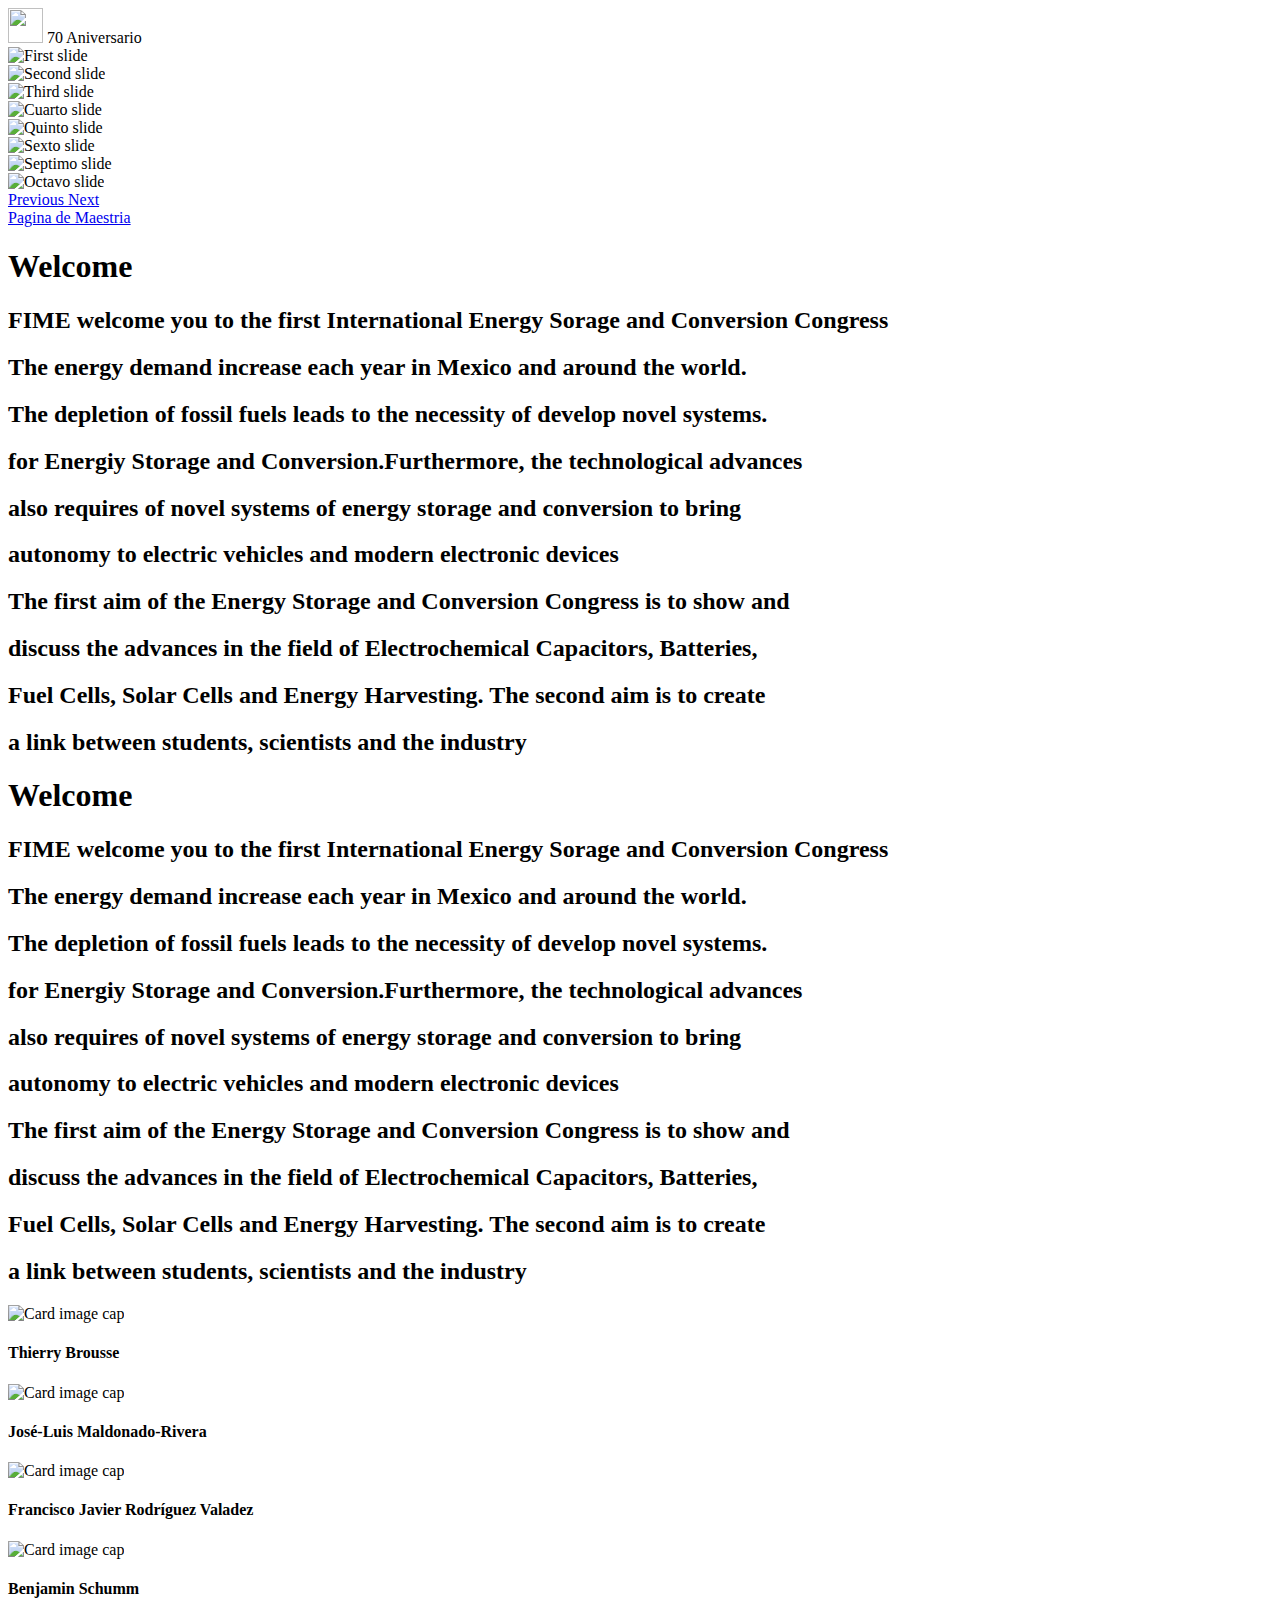
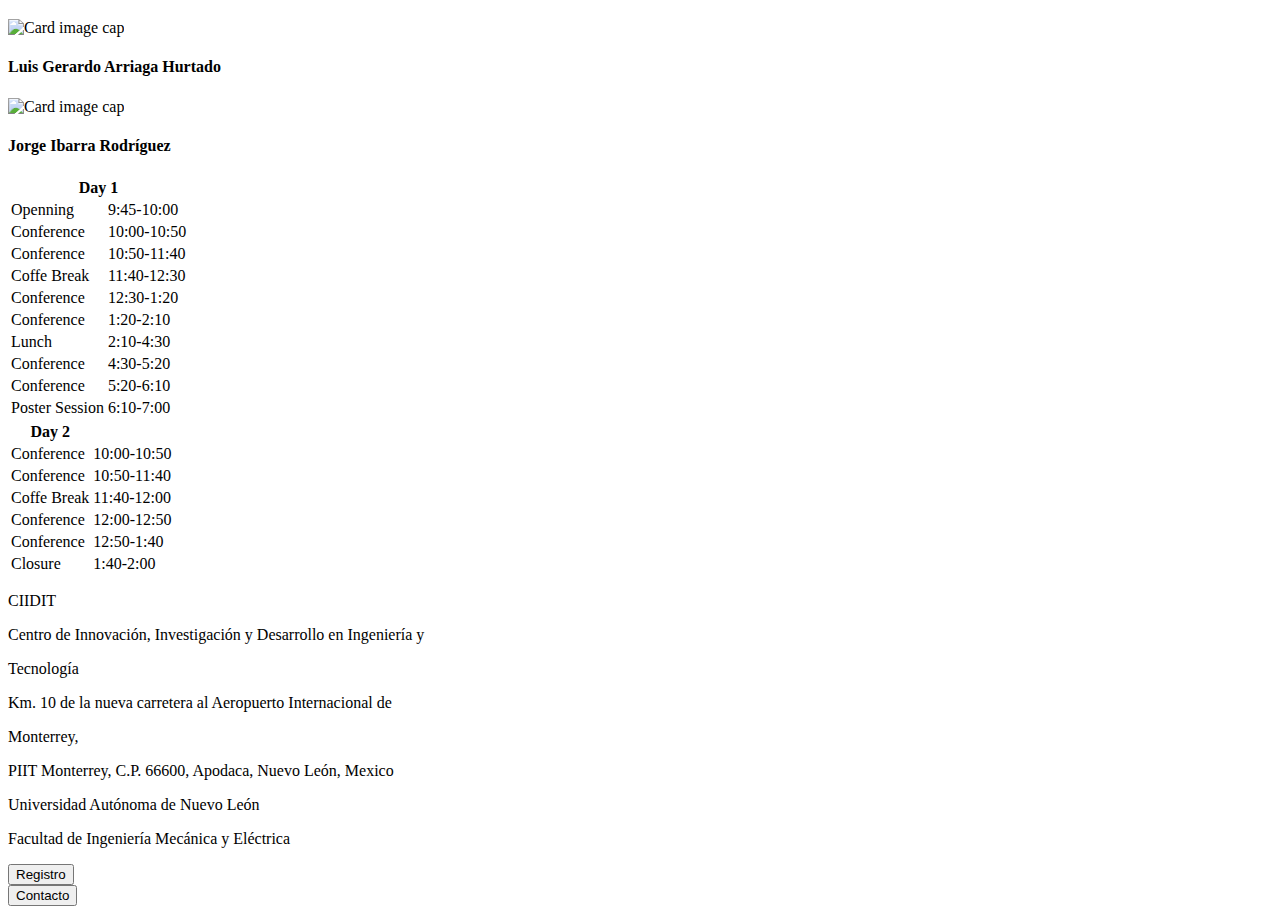
==== index.html @ 7e469dab "Rename prueba.html to index.html" ====
<!doctype html>
<html lang="en">

<head>
  <title>International Energy Storage and Conversion</title>
  <!-- Required meta tags -->
  <meta charset="utf-8">
  <meta name="viewport" content="width=device-width, initial-scale=1, shrink-to-fit=no">

  <!-- Bootstrap CSS -->
  <link rel="stylesheet" href="https://maxcdn.bootstrapcdn.com/bootstrap/4.0.0-beta.2/css/bootstrap.min.css" integrity="sha384-PsH8R72JQ3SOdhVi3uxftmaW6Vc51MKb0q5P2rRUpPvrszuE4W1povHYgTpBfshb"
    crossorigin="anonymous">
  <!--Personal-->
  <link rel="stylesheet" href="css/congresostyle.css">
</head>

<body>
  <!--navbar-->
  <!-- Image and text -->
  <nav class="navbar navbar-light bg-light">
    <a class="navbar-brand">
      <img src="img/logo70aniversario.png" width="35" height="35" class="d-inline-block align-top" alt=""> 70 Aniversario
    </a>
  </nav>

  <!--carusel-->
  <div class="container">
    <div id="carouselExampleControls" class="carousel slide" data-ride="carousel">
      <div class="carousel-inner">
        <div class="carousel-item active">
          <img class="d-block w-100" src="img/fotos 2044x756-01.jpg" alt="First slide">
        </div>
        <div class="carousel-item">
          <img class="d-block w-100" src="img/fotos 2044x756-02.jpg" alt="Second slide">
        </div>
        <div class="carousel-item">
          <img class="d-block w-100" src="img/fotos 2044x756-03.jpg" alt="Third slide">
        </div>
        <div class="carousel-item">
          <img class="d-block w-100" src="img/fotos 2044x756-04.jpg" alt="Cuarto slide">
        </div>
        <div class="carousel-item">
          <img class="d-block w-100" src="img/fotos 2044x756-05.jpg" alt="Quinto slide">
        </div>
        <div class="carousel-item">
          <img class="d-block w-100" src="img/fotos 2044x756-06.jpg" alt="Sexto slide">
        </div>
        <div class="carousel-item">
          <img class="d-block w-100" src="img/fotos 2044x756-07.jpg" alt="Septimo slide">
        </div>
        <div class="carousel-item">
          <img class="d-block w-100" src="img/fotos 2044x756-08.jpg" alt="Octavo slide">
        </div>
      </div>
      <a class="carousel-control-prev" href="#carouselExampleControls" role="button" data-slide="prev">
        <span class="carousel-control-prev-icon" aria-hidden="true"></span>
        <span class="sr-only">Previous</span>
      </a>
      <a class="carousel-control-next" href="#carouselExampleControls" role="button" data-slide="next">
        <span class="carousel-control-next-icon" aria-hidden="true"></span>
        <span class="sr-only">Next</span>
      </a>
    </div>
  </div>
  <!--Boton a maestria-->
  <div class="container">
    <a class="btn btn-outline-success btn-lg btn-block" href="http://www.fime.uanl.mx/mcion/" role="button">Pagina de Maestria</a>
  </div>
  <!--TextoPruebaDos-->
  <div class="container">

    <div class="card">
      <div class="card-body">
        <h1>Welcome</h1>
        <h2>FIME welcome you to the first International
          <strong>E</strong>nergy
          <strong>S</strong>orage and
          <strong>C</strong>onversion
          <strong>C</strong>ongress</h2>
        <h2>The energy demand increase each year in Mexico and around the world.</h2>
        <h2>The depletion of fossil fuels leads to the necessity of develop novel systems.</h2>
        <h2>for
          <strong>E</strong>nergiy
          <strong>S</strong>torage and
          <strong>C</strong>onversion.Furthermore, the technological advances</h2>
        <h2>also requires of novel systems of
          <strong>e</strong>nergy
          <strong>s</strong>torage and
          <strong>c</strong>onversion to bring</h2>
        <h2>autonomy to electric vehicles and modern electronic devices</h2>
        <h2>The first aim of the
          <strong>E</strong>nergy
          <strong>S</strong>torage and
          <strong>C</strong>onversion
          <strong>C</strong>ongress is to show and</h2>
        <h2>discuss the advances in the field of Electrochemical Capacitors, Batteries,</h2>
        <h2>Fuel Cells, Solar Cells and Energy Harvesting. The second aim is to create</h2>
        <h2>a link between students, scientists and the industry</h2>
      </div>
    </div>

  </div>
  <!--Titulo o principio-->

  <div class="container">
    <h1>Welcome</h1>
    <h2>FIME welcome you to the first International
      <strong>E</strong>nergy
      <strong>S</strong>orage and
      <strong>C</strong>onversion
      <strong>C</strong>ongress</h2>
  </div>

  <!--Segundo bloque de info-->

  <div class="container">
    <h2>The energy demand increase each year in Mexico and around the world.</h2>
    <h2>The depletion of fossil fuels leads to the necessity of develop novel systems.</h2>
    <h2>for
      <strong>E</strong>nergiy
      <strong>S</strong>torage and
      <strong>C</strong>onversion.Furthermore, the technological advances</h2>
    <h2>also requires of novel systems of
      <strong>e</strong>nergy
      <strong>s</strong>torage and
      <strong>c</strong>onversion to bring</h2>
    <h2>autonomy to electric vehicles and modern electronic devices</h2>
  </div>

  <!--Segundo bloque de info-->

  <div class="container">
    <h2>The first aim of the
      <strong>E</strong>nergy
      <strong>S</strong>torage and
      <strong>C</strong>onversion
      <strong>C</strong>ongress is to show and</h2>
    <h2>discuss the advances in the field of Electrochemical Capacitors, Batteries,</h2>
    <h2>Fuel Cells, Solar Cells and Energy Harvesting. The second aim is to create</h2>
    <h2>a link between students, scientists and the industry</h2>
  </div>

  <!--imagenes de conferencistas-->

  <div class="container">
    <div class="card-deck">
      <div class="card">
        <img class="card-img-top" src="img/logo70aniversario.png" alt="Card image cap">
        <div class="card-body">
          <h4 class="card-title">Thierry Brousse</h4>
        </div>
      </div>
      <div class="card">
        <img class="card-img-top" src="img/logo70aniversario.png" alt="Card image cap">
        <div class="card-body">
          <h4 class="card-title">José-Luis Maldonado-Rivera</h4>
        </div>
      </div>
      <div class="card">
        <img class="card-img-top" src="img/logo70aniversario.png" alt="Card image cap">
        <div class="card-body">
          <h4 class="card-title">Francisco Javier Rodríguez Valadez
          </h4>
        </div>
      </div>
    </div>
  </div>
  <div class="container">
    <div class="card-deck">
      <div class="card">
        <img class="card-img-top" src="img/logo70aniversario.png" alt="Card image cap">
        <div class="card-body">
          <h4 class="card-title">Benjamin Schumm</h4>
        </div>
      </div>
      <div class="card">
        <img class="card-img-top" src="img/logo70aniversario.png" alt="Card image cap">
        <div class="card-body">
          <h4 class="card-title">Luis Gerardo Arriaga Hurtado</h4>
        </div>
      </div>
      <div class="card">
        <img class="card-img-top rounded-circle" src="img/logo70aniversario.png" alt="Card image cap">
        <div class="card-body">
          <h4 class="card-title">Jorge Ibarra Rodríguez</h4>
        </div>
      </div>
    </div>
  </div>

  <!--tablas-->

  <div class="container">
    <div class="row">
      <div class="col">
        <table>
          <thead>
            <tr>
              <th colspan="2">Day 1</th>
            </tr>
          </thead>
          <tbody>
            <tr>
              <td>Openning</td>
              <td>9:45-10:00</td>
            </tr>
            <tr>
              <td>Conference</td>
              <td>10:00-10:50</td>
            </tr>
            <tr>
              <td>Conference</td>
              <td>10:50-11:40</td>
            </tr>
            <tr>
              <td>Coffe Break</td>
              <td>11:40-12:30</td>
            </tr>
            <tr>
              <td>Conference</td>
              <td>12:30-1:20</td>
            </tr>
            <tr>
              <td>Conference</td>
              <td>1:20-2:10</td>
            </tr>
            <tr>
              <td>Lunch</td>
              <td>2:10-4:30</td>
            </tr>
            <tr>
              <td>Conference</td>
              <td>4:30-5:20</td>
            </tr>
            <tr>
              <td>Conference</td>
              <td>5:20-6:10</td>
            </tr>
            <tr>
              <td>Poster Session</td>
              <td>6:10-7:00</td>
            </tr>
          </tbody>
        </table>
      </div>
      <div class="col">
        <table>
          <thead>
            <tr colspan="2">
              <th >Day 2</th>
            </tr>
          </thead>
          <tbody>
            <tr>
              <td>Conference</td>
              <td>10:00-10:50</td>
            </tr>
            <tr>
              <td>Conference</td>
              <td>10:50-11:40</td>
            </tr>
            <tr>
              <td>Coffe Break</td>
              <td>11:40-12:00</td>
            </tr>
            <tr>
              <td>Conference</td>
              <td>12:00-12:50</td>
            </tr>
            <tr>
              <td>Conference</td>
              <td>12:50-1:40</td>
            </tr>
            <tr>
              <td>Closure</td>
              <td>1:40-2:00</td>
            </tr>
            
          </tbody>
          </table>
      </div>
    </div>
  </div>

  <!--ubicacion-->

  <div class="container">

      <p>CIIDIT</p>
      <p>Centro de Innovación, Investigación y Desarrollo en Ingeniería y</p>
      <p>Tecnología</p>
      <p>Km. 10 de la nueva carretera al Aeropuerto Internacional de</p>
      <p>Monterrey,</p>
      <p>PIIT Monterrey, C.P. 66600, Apodaca, Nuevo León, Mexico</p>
      <p>Universidad Autónoma de Nuevo León</p>
      <p>Facultad de Ingeniería Mecánica y Eléctrica</p>

  </div>

  <!--Registro-->

  <div class="container">
      <button id="registro" type="button" class="btn btn-outline-success btn-lg btn-block">Registro</button>
  </div>

  <!--Contactar-->

  <div class="container">
      <button id="contacto" type="button" class="btn btn-outline-success btn-lg btn-block">Contacto</button>
  </div>

  <!-- Optional JavaScript -->
  <!-- jQuery first, then Popper.js, then Bootstrap JS -->
  <script src="https://code.jquery.com/jquery-3.2.1.slim.min.js" integrity="sha384-KJ3o2DKtIkvYIK3UENzmM7KCkRr/rE9/Qpg6aAZGJwFDMVNA/GpGFF93hXpG5KkN"
    crossorigin="anonymous"></script>
  <script src="https://cdnjs.cloudflare.com/ajax/libs/popper.js/1.12.3/umd/popper.min.js" integrity="sha384-vFJXuSJphROIrBnz7yo7oB41mKfc8JzQZiCq4NCceLEaO4IHwicKwpJf9c9IpFgh"
    crossorigin="anonymous"></script>
  <script src="https://maxcdn.bootstrapcdn.com/bootstrap/4.0.0-beta.2/js/bootstrap.min.js" integrity="sha384-alpBpkh1PFOepccYVYDB4do5UnbKysX5WZXm3XxPqe5iKTfUKjNkCk9SaVuEZflJ"
    crossorigin="anonymous"></script>
</body>

</html>
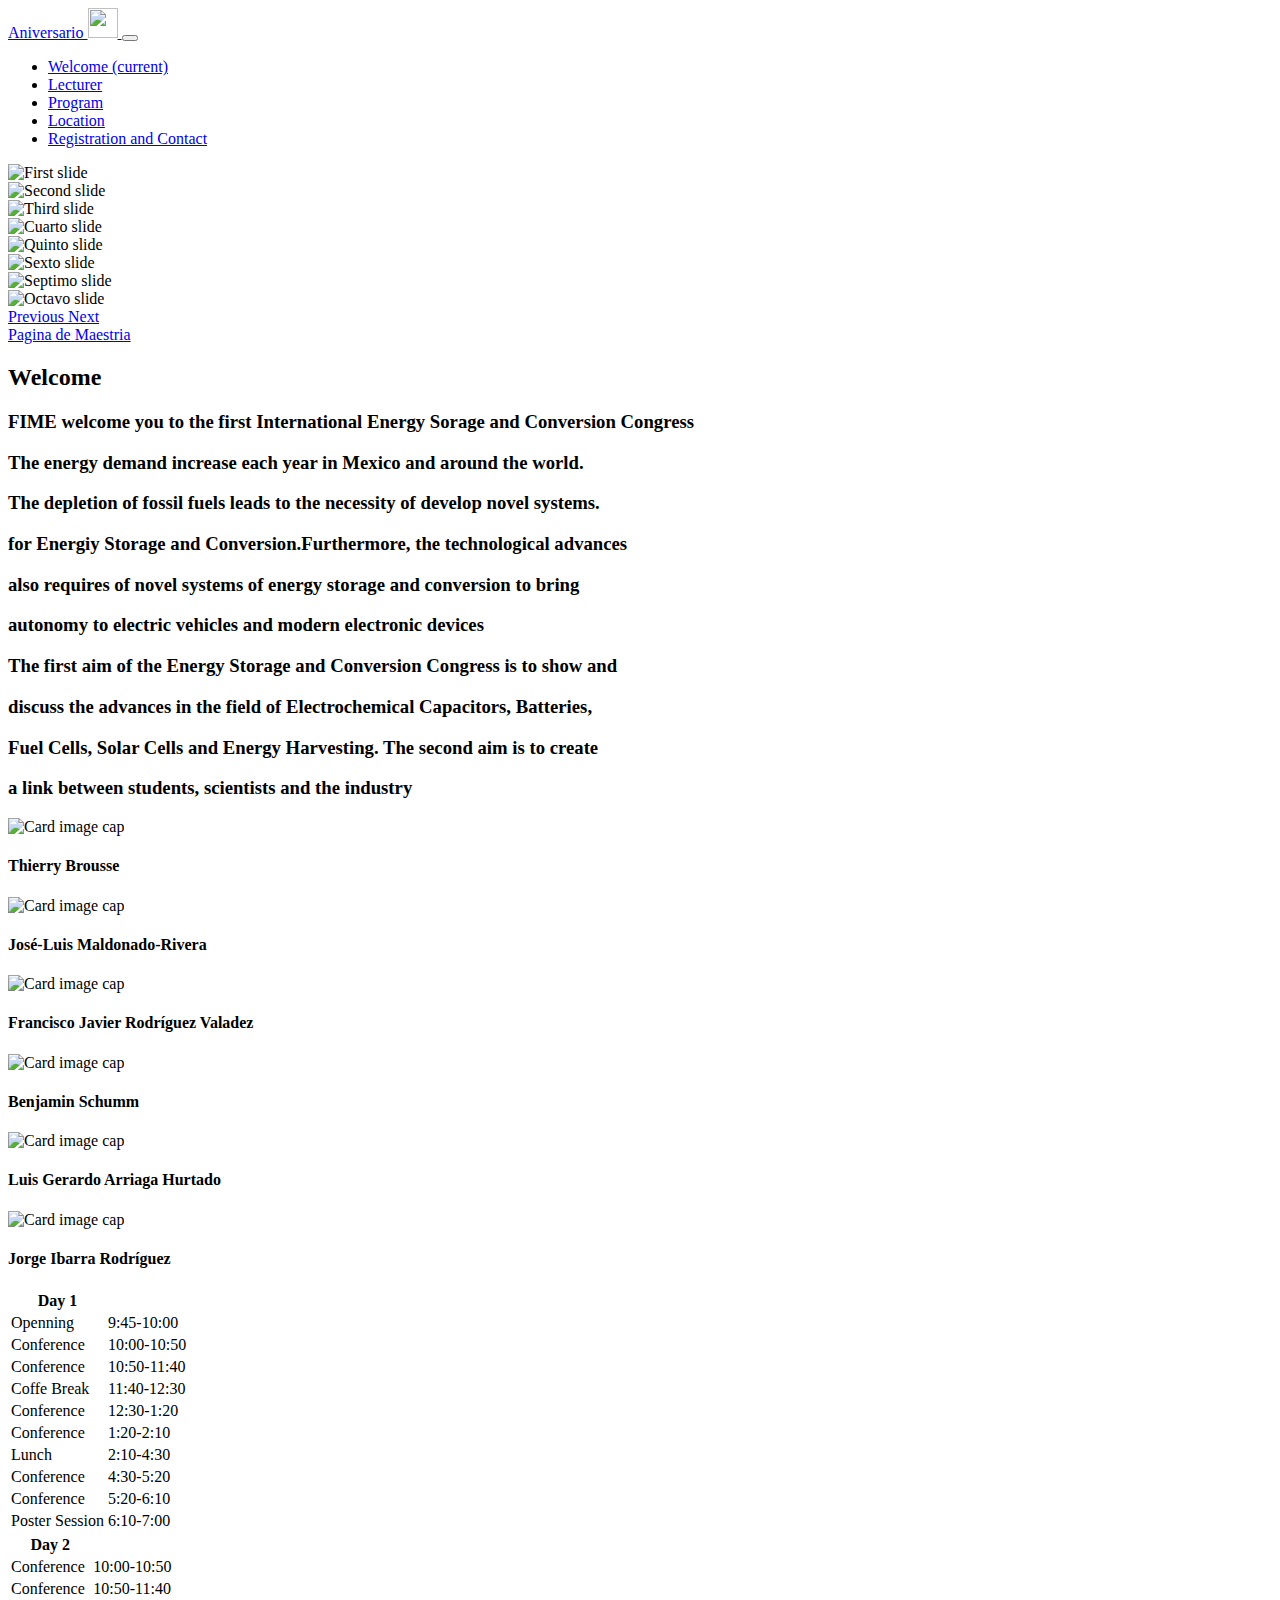
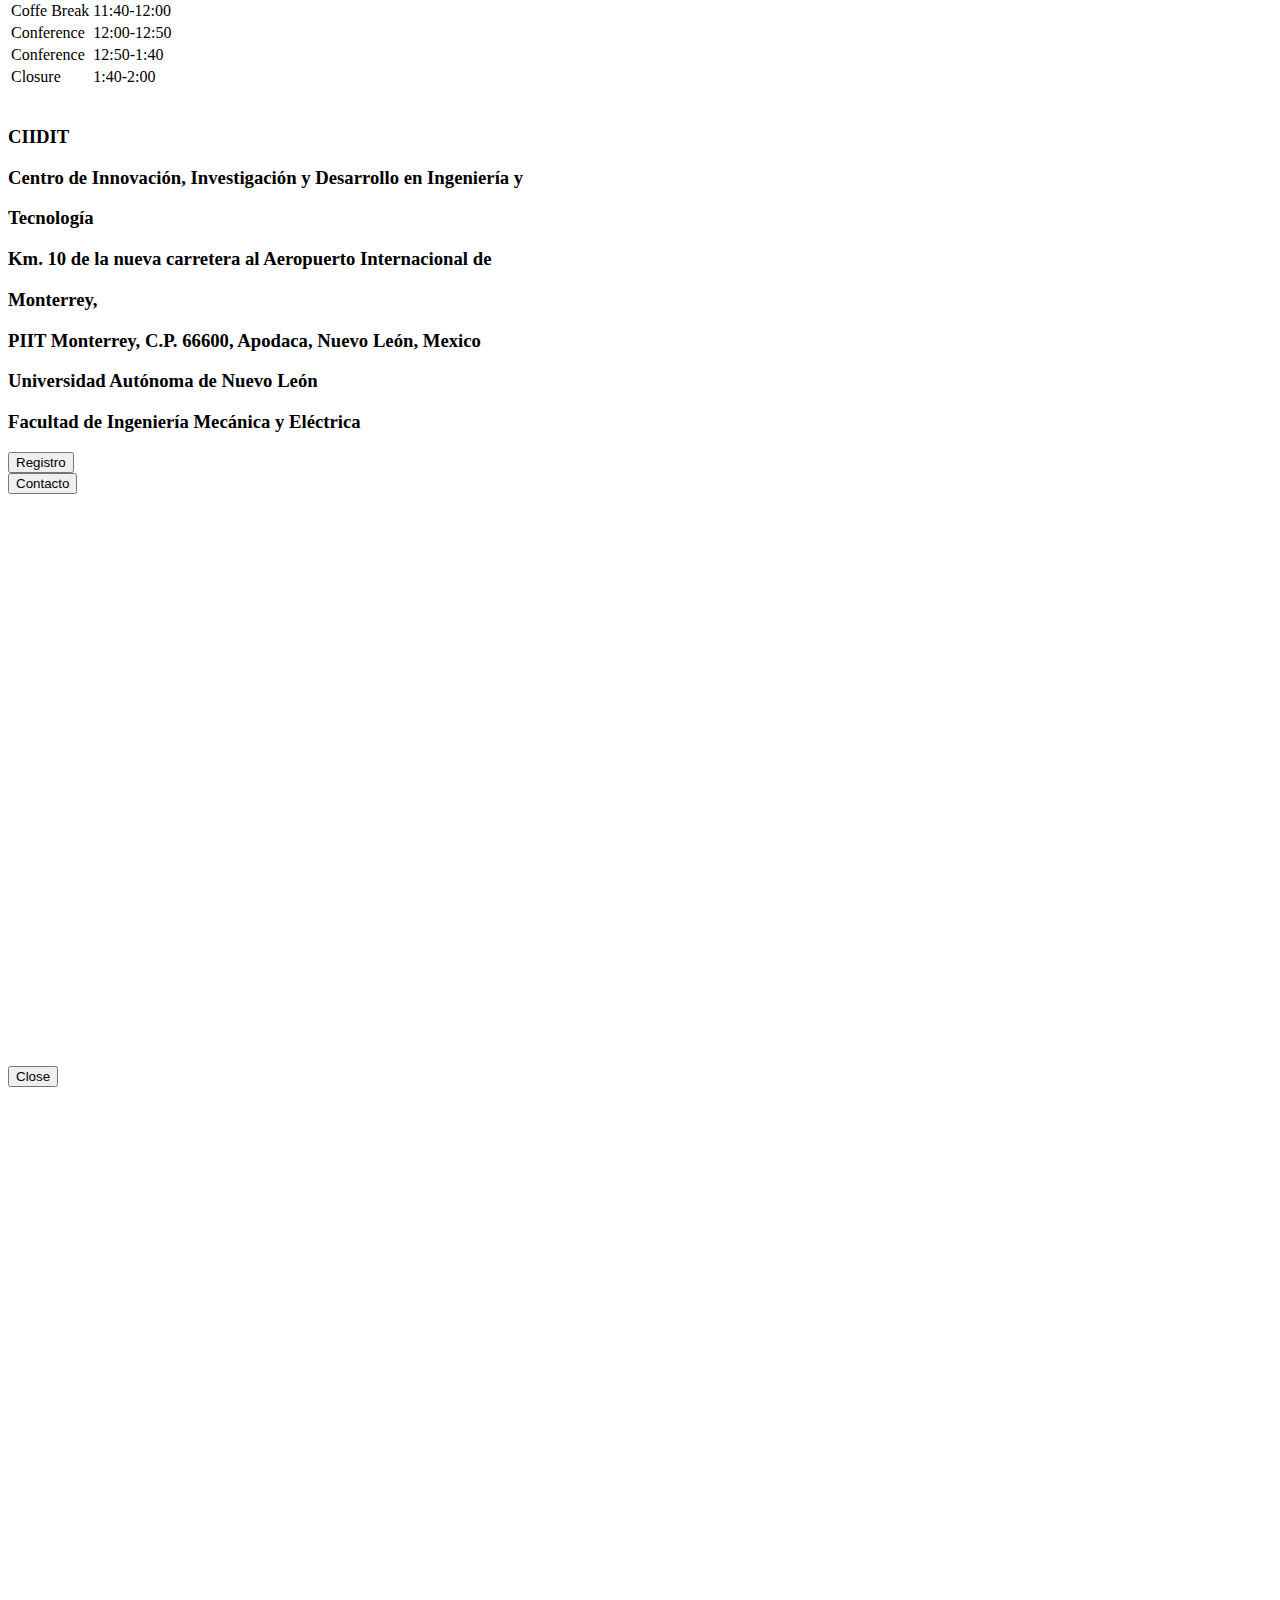
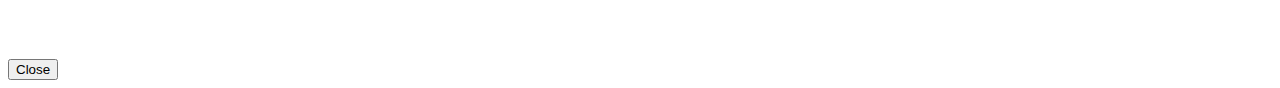
==== commit d6a3ead1: "Añadiendo modal" ====
--- a/index.html
+++ b/index.html
@@ -16,14 +16,38 @@
 
 <body>
   <!--navbar-->
+  <nav class="navbar navbar-expand-lg navbar-light bg-light">
+      
+      <a class="navbar-brand" href="#">
+          Aniversario
+          <img src="img/logo70aniversario.png" width="30" height="30" alt="">
+        </a>
+      <button class="navbar-toggler" type="button" data-toggle="collapse" data-target="#navbarNavDropdown" aria-controls="navbarNavDropdown" aria-expanded="false" aria-label="Toggle navigation">
+        <span class="navbar-toggler-icon"></span>
+      </button>
+      <div class="collapse navbar-collapse" id="navbarNavDropdown">
+          <ul class="navbar-nav">
+              <li class="nav-item active">
+                <a class="nav-link" href="#bienvenida">Welcome <span class="sr-only">(current)</span></a>
+              </li>
+              <li class="nav-item">
+                <a class="nav-link" href="#conferencistas">Lecturer</a>
+              </li>
+              <li class="nav-item">
+                <a class="nav-link" href="#Programa">Program</a>
+              </li>
+              <li class="nav-item">
+                <a class="nav-link" href="#ubicacion">Location</a>
+              </li>
+              <li class="nav-item">
+                <a class="nav-link" href="#registros">Registration and Contact</a>
+              </li>
+          </ul>
+      </div>
+
+    </nav>
   <!-- Image and text -->
-  <nav class="navbar navbar-light bg-light">
-    <a class="navbar-brand">
-      <img src="img/logo70aniversario.png" width="35" height="35" class="d-inline-block align-top" alt=""> 70 Aniversario
-    </a>
-  </nav>
-
-  <!--carusel-->
+    <!--carusel-->
   <div class="container">
     <div id="carouselExampleControls" class="carousel slide" data-ride="carousel">
       <div class="carousel-inner">
@@ -67,109 +91,69 @@
     <a class="btn btn-outline-success btn-lg btn-block" href="http://www.fime.uanl.mx/mcion/" role="button">Pagina de Maestria</a>
   </div>
   <!--TextoPruebaDos-->
-  <div class="container">
+  <div class="container" id="bienvenida">
 
     <div class="card">
       <div class="card-body">
-        <h1>Welcome</h1>
-        <h2>FIME welcome you to the first International
+        <h2>Welcome</h2>
+        <h3>FIME welcome you to the first International
           <strong>E</strong>nergy
           <strong>S</strong>orage and
           <strong>C</strong>onversion
-          <strong>C</strong>ongress</h2>
-        <h2>The energy demand increase each year in Mexico and around the world.</h2>
-        <h2>The depletion of fossil fuels leads to the necessity of develop novel systems.</h2>
-        <h2>for
+          <strong>C</strong>ongress</h3>
+        <h3>The energy demand increase each year in Mexico and around the world.</h3>
+        <h3>The depletion of fossil fuels leads to the necessity of develop novel systems.</h3>
+        <h3>for
           <strong>E</strong>nergiy
           <strong>S</strong>torage and
-          <strong>C</strong>onversion.Furthermore, the technological advances</h2>
-        <h2>also requires of novel systems of
+          <strong>C</strong>onversion.Furthermore, the technological advances</h3>
+        <h3>also requires of novel systems of
           <strong>e</strong>nergy
           <strong>s</strong>torage and
-          <strong>c</strong>onversion to bring</h2>
-        <h2>autonomy to electric vehicles and modern electronic devices</h2>
-        <h2>The first aim of the
+          <strong>c</strong>onversion to bring</h3>
+        <h3>autonomy to electric vehicles and modern electronic devices</h3>
+        <h3>The first aim of the
           <strong>E</strong>nergy
           <strong>S</strong>torage and
           <strong>C</strong>onversion
-          <strong>C</strong>ongress is to show and</h2>
-        <h2>discuss the advances in the field of Electrochemical Capacitors, Batteries,</h2>
-        <h2>Fuel Cells, Solar Cells and Energy Harvesting. The second aim is to create</h2>
-        <h2>a link between students, scientists and the industry</h2>
-      </div>
-    </div>
-
-  </div>
-  <!--Titulo o principio-->
-
-  <div class="container">
-    <h1>Welcome</h1>
-    <h2>FIME welcome you to the first International
-      <strong>E</strong>nergy
-      <strong>S</strong>orage and
-      <strong>C</strong>onversion
-      <strong>C</strong>ongress</h2>
-  </div>
-
-  <!--Segundo bloque de info-->
-
-  <div class="container">
-    <h2>The energy demand increase each year in Mexico and around the world.</h2>
-    <h2>The depletion of fossil fuels leads to the necessity of develop novel systems.</h2>
-    <h2>for
-      <strong>E</strong>nergiy
-      <strong>S</strong>torage and
-      <strong>C</strong>onversion.Furthermore, the technological advances</h2>
-    <h2>also requires of novel systems of
-      <strong>e</strong>nergy
-      <strong>s</strong>torage and
-      <strong>c</strong>onversion to bring</h2>
-    <h2>autonomy to electric vehicles and modern electronic devices</h2>
-  </div>
-
-  <!--Segundo bloque de info-->
-
-  <div class="container">
-    <h2>The first aim of the
-      <strong>E</strong>nergy
-      <strong>S</strong>torage and
-      <strong>C</strong>onversion
-      <strong>C</strong>ongress is to show and</h2>
-    <h2>discuss the advances in the field of Electrochemical Capacitors, Batteries,</h2>
-    <h2>Fuel Cells, Solar Cells and Energy Harvesting. The second aim is to create</h2>
-    <h2>a link between students, scientists and the industry</h2>
-  </div>
-
+          <strong>C</strong>ongress is to show and</h3>
+        <h3>discuss the advances in the field of Electrochemical Capacitors, Batteries,</h3>
+        <h3>Fuel Cells, Solar Cells and Energy Harvesting. The second aim is to create</h3>
+        <h3>a link between students, scientists and the industry</h3>
+      </div>
+    </div>
+
+  </div>
   <!--imagenes de conferencistas-->
 
+  <div class="container" id="conferencistas">
+    <div class="card-deck">
+      <div class="card">
+        <img class="card-img-top" src="img/logo70aniversario.png" alt="Card image cap">
+        <div class="card-body">
+          <h4 class="card-title">Thierry Brousse</h4>
+        </div>
+      </div>
+      <div class="card">
+        <img class="card-img-top" src="img/logo70aniversario.png" alt="Card image cap">
+        <div class="card-body">
+          <h4 class="card-title">José-Luis Maldonado-Rivera</h4>
+        </div>
+      </div>
+      <div class="card">
+        <img class="card-img-top" src="img/logo70aniversario.png" alt="Card image cap">
+        <div class="card-body">
+          <h4 class="card-title">Francisco Javier Rodríguez Valadez
+          </h4>
+        </div>
+      </div>
+    </div>
+  </div>
   <div class="container">
     <div class="card-deck">
       <div class="card">
         <img class="card-img-top" src="img/logo70aniversario.png" alt="Card image cap">
         <div class="card-body">
-          <h4 class="card-title">Thierry Brousse</h4>
-        </div>
-      </div>
-      <div class="card">
-        <img class="card-img-top" src="img/logo70aniversario.png" alt="Card image cap">
-        <div class="card-body">
-          <h4 class="card-title">José-Luis Maldonado-Rivera</h4>
-        </div>
-      </div>
-      <div class="card">
-        <img class="card-img-top" src="img/logo70aniversario.png" alt="Card image cap">
-        <div class="card-body">
-          <h4 class="card-title">Francisco Javier Rodríguez Valadez
-          </h4>
-        </div>
-      </div>
-    </div>
-  </div>
-  <div class="container">
-    <div class="card-deck">
-      <div class="card">
-        <img class="card-img-top" src="img/logo70aniversario.png" alt="Card image cap">
-        <div class="card-body">
           <h4 class="card-title">Benjamin Schumm</h4>
         </div>
       </div>
@@ -190,13 +174,14 @@
 
   <!--tablas-->
 
-  <div class="container">
+  <div class="container" id="Programa">
     <div class="row">
       <div class="col">
         <table>
           <thead>
             <tr>
-              <th colspan="2">Day 1</th>
+              <th 
+              >Day 1</th>
             </tr>
           </thead>
           <tbody>
@@ -247,7 +232,7 @@
         <table>
           <thead>
             <tr colspan="2">
-              <th >Day 2</th>
+              <th>Day 2</th>
             </tr>
           </thead>
           <tbody>
@@ -275,39 +260,64 @@
               <td>Closure</td>
               <td>1:40-2:00</td>
             </tr>
-            
+
           </tbody>
-          </table>
+        </table>
       </div>
     </div>
   </div>
 
   <!--ubicacion-->
 
-  <div class="container">
-
-      <p>CIIDIT</p>
-      <p>Centro de Innovación, Investigación y Desarrollo en Ingeniería y</p>
-      <p>Tecnología</p>
-      <p>Km. 10 de la nueva carretera al Aeropuerto Internacional de</p>
-      <p>Monterrey,</p>
-      <p>PIIT Monterrey, C.P. 66600, Apodaca, Nuevo León, Mexico</p>
-      <p>Universidad Autónoma de Nuevo León</p>
-      <p>Facultad de Ingeniería Mecánica y Eléctrica</p>
-
-  </div>
-
+  <div class="container" id="ubicacion">
+    <br>
+    <h3>CIIDIT</h3>
+    <h3>Centro de Innovación, Investigación y Desarrollo en Ingeniería y</h3>
+    <h3>Tecnología</h3>
+    <h3>Km. 10 de la nueva carretera al Aeropuerto Internacional de</h3>
+    <h3>Monterrey,</h3>
+    <h3>PIIT Monterrey, C.P. 66600, Apodaca, Nuevo León, Mexico</h3>
+    <h3>Universidad Autónoma de Nuevo León</h3>
+    <h3>Facultad de Ingeniería Mecánica y Eléctrica</h3>
+
+  </div>
   <!--Registro-->
 
-  <div class="container">
-      <button id="registro" type="button" class="btn btn-outline-success btn-lg btn-block">Registro</button>
-  </div>
-
-  <!--Contactar-->
-
-  <div class="container">
-      <button id="contacto" type="button" class="btn btn-outline-success btn-lg btn-block">Contacto</button>
-  </div>
+  <div class="container" id="registros">
+    <div class="row">
+      <div class="col">
+        <button id="registro" type="button" class="btn btn-outline-success btn-lg btn-block" data-toggle="modal" data-target="#registrar">Registro</button>
+      </div>
+      <div class="col">
+        <button id="contacto" type="button" class="btn btn-outline-success btn-lg btn-block" data-toggle="modal" data-target="#contactar">Contacto</button>
+      </div>
+    </div>
+  </div>
+
+  <!--Modal-->
+
+<div class="modal fade bd-example-modal-lg" id="registrar" tabindex="-1" role="dialog" aria-labelledby="myLargeModalLabel" aria-hidden="true">
+  <div class="modal-dialog modal-lg">
+    <div class="modal-content">
+      <iframe src="https://docs.google.com/forms/d/e/1FAIpQLSc-iwmU6L2ubR68h322R-BfR4MqmuIWusBT1A25bv7tEIxzrg/viewform?embedded=true" width="400" height="568" frameborder="0" marginheight="0" marginwidth="0">Cargando…</iframe>
+    </div>
+    <div class="modal-footer">
+      <button type="button" class="btn btn-secondary" data-dismiss="modal">Close</button>
+    </div>
+  </div>
+</div>
+
+<div class="modal fade bd-example-modal-lg" id="contactar" tabindex="-1" role="dialog" aria-labelledby="myLargeModalLabel" aria-hidden="true">
+  <div class="modal-dialog modal-lg">
+    <div class="modal-content">
+      <iframe src="https://docs.google.com/forms/d/e/1FAIpQLSfll3srwPu6uI9VAXQkoxojTtPziMdjXZGgyp5IPfk4giDN4Q/viewform?embedded=true" width="400" height="568" frameborder="0" marginheight="0" marginwidth="0">Cargando…</iframe>
+    </div>
+    <div class="modal-footer">
+      <button type="button" class="btn btn-secondary" data-dismiss="modal">Close</button>
+    </div>
+  </div>
+</div>
+
 
   <!-- Optional JavaScript -->
   <!-- jQuery first, then Popper.js, then Bootstrap JS -->
@@ -319,4 +329,4 @@
     crossorigin="anonymous"></script>
 </body>
 
-</html>
+</html>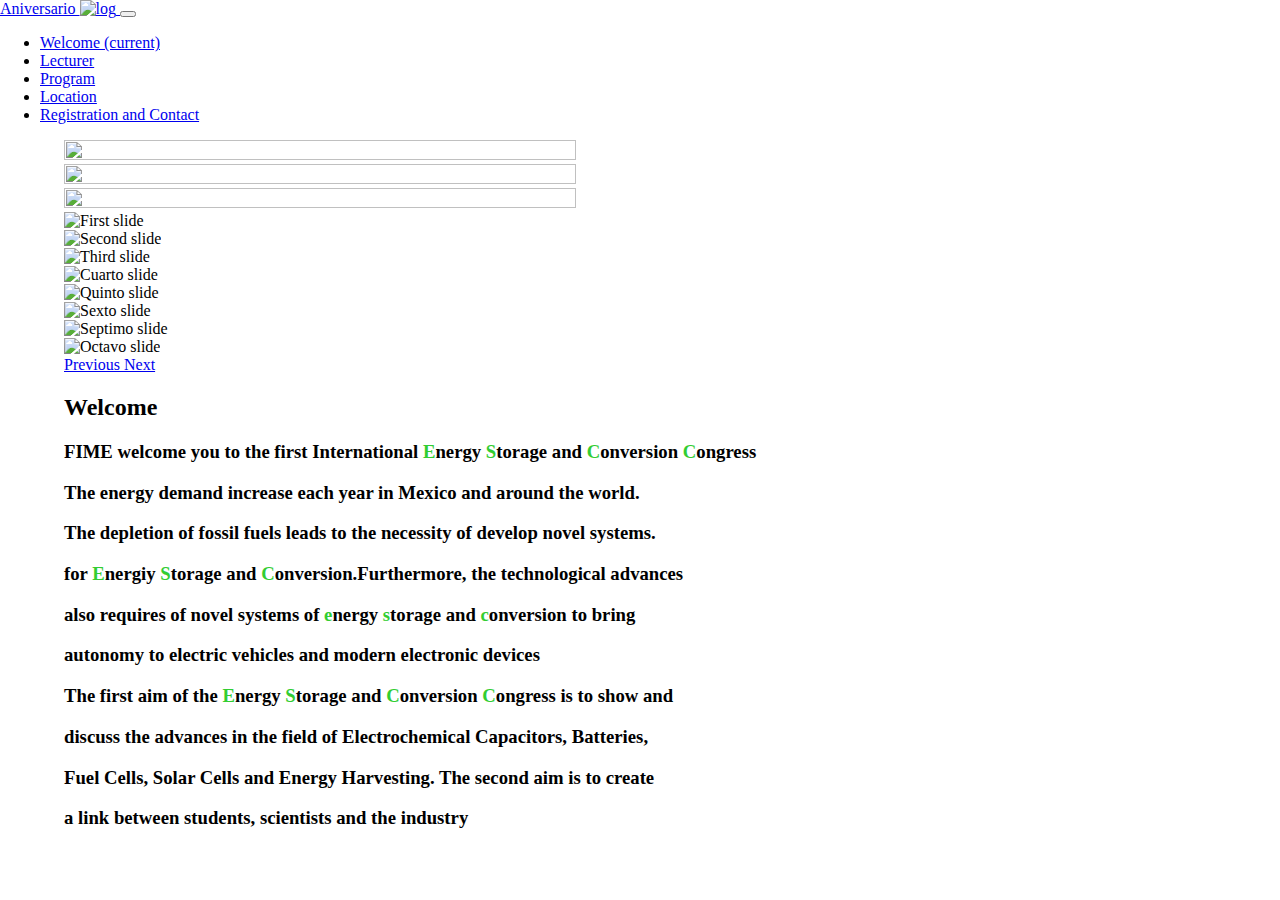
==== commit 8941f18f: "Ejemplo" ====
--- a/index.html
+++ b/index.html
@@ -15,40 +15,53 @@
 </head>
 
 <body>
-  <!--navbar-->
+  <!--navbar -->
   <nav class="navbar navbar-expand-lg navbar-light bg-light">
-      
-      <a class="navbar-brand" href="#">
-          Aniversario
-          <img src="img/logo70aniversario.png" width="30" height="30" alt="">
-        </a>
-      <button class="navbar-toggler" type="button" data-toggle="collapse" data-target="#navbarNavDropdown" aria-controls="navbarNavDropdown" aria-expanded="false" aria-label="Toggle navigation">
-        <span class="navbar-toggler-icon"></span>
-      </button>
-      <div class="collapse navbar-collapse" id="navbarNavDropdown">
-          <ul class="navbar-nav">
-              <li class="nav-item active">
-                <a class="nav-link" href="#bienvenida">Welcome <span class="sr-only">(current)</span></a>
-              </li>
-              <li class="nav-item">
-                <a class="nav-link" href="#conferencistas">Lecturer</a>
-              </li>
-              <li class="nav-item">
-                <a class="nav-link" href="#Programa">Program</a>
-              </li>
-              <li class="nav-item">
-                <a class="nav-link" href="#ubicacion">Location</a>
-              </li>
-              <li class="nav-item">
-                <a class="nav-link" href="#registros">Registration and Contact</a>
-              </li>
-          </ul>
-      </div>
 
-    </nav>
-  <!-- Image and text -->
+    <a class="navbar-brand" href="./index.html">
+      Aniversario
+      <img src="img/logo70aniversario.png" width="30" height="30" alt="log">
+    </a>
+    <button class="navbar-toggler" type="button" data-toggle="collapse" data-target="#navbarNavDropdown" aria-controls="navbarNavDropdown"
+      aria-expanded="false" aria-label="Toggle navigation">
+      <span class="navbar-toggler-icon"></span>
+    </button>
+    <div class="collapse navbar-collapse" id="navbarNavDropdown">
+      <ul class="navbar-nav">
+        <li class="nav-item active">
+          <a class="nav-link" href="#bienvenida">Welcome
+            <span class="sr-only">(current)</span>
+          </a>
+        </li>
+        <li class="nav-item">
+          <a class="nav-link" href="./Lecturer.html">Lecturer</a>
+        </li>
+        <li class="nav-item">
+          <a class="nav-link" href="./Program.html">Program</a>
+        </li>
+        <li class="nav-item">
+          <a class="nav-link" href="./Location.html">Location</a>
+        </li>
+        <li class="nav-item">
+          <a class="nav-link" href="./RegistrationContact.htmlregistros">Registration and Contact</a>
+        </li>
+      </ul>
+    </div>
+
+  </nav>
+  <!--Divisores-->
+  <div class="izquierda">
+
+    <img src="./img/LOGO-2017-r2.png" width="100%" height="50%">
+    <img src="./img/logo_fime.png" width="100%" height="50%" alt="">
+    <img src="./img/logo_uanl.png" width="100%" height="50%" alt="">
+
+  </div>
+
+  <div class="contenido">
+
+    <!-- Image and text -->
     <!--carusel-->
-  <div class="container">
     <div id="carouselExampleControls" class="carousel slide" data-ride="carousel">
       <div class="carousel-inner">
         <div class="carousel-item active">
@@ -85,239 +98,45 @@
         <span class="sr-only">Next</span>
       </a>
     </div>
-  </div>
-  <!--Boton a maestria-->
-  <div class="container">
-    <a class="btn btn-outline-success btn-lg btn-block" href="http://www.fime.uanl.mx/mcion/" role="button">Pagina de Maestria</a>
-  </div>
-  <!--TextoPruebaDos-->
-  <div class="container" id="bienvenida">
 
-    <div class="card">
-      <div class="card-body">
-        <h2>Welcome</h2>
-        <h3>FIME welcome you to the first International
-          <strong>E</strong>nergy
-          <strong>S</strong>orage and
-          <strong>C</strong>onversion
-          <strong>C</strong>ongress</h3>
-        <h3>The energy demand increase each year in Mexico and around the world.</h3>
-        <h3>The depletion of fossil fuels leads to the necessity of develop novel systems.</h3>
-        <h3>for
-          <strong>E</strong>nergiy
-          <strong>S</strong>torage and
-          <strong>C</strong>onversion.Furthermore, the technological advances</h3>
-        <h3>also requires of novel systems of
-          <strong>e</strong>nergy
-          <strong>s</strong>torage and
-          <strong>c</strong>onversion to bring</h3>
-        <h3>autonomy to electric vehicles and modern electronic devices</h3>
-        <h3>The first aim of the
-          <strong>E</strong>nergy
-          <strong>S</strong>torage and
-          <strong>C</strong>onversion
-          <strong>C</strong>ongress is to show and</h3>
-        <h3>discuss the advances in the field of Electrochemical Capacitors, Batteries,</h3>
-        <h3>Fuel Cells, Solar Cells and Energy Harvesting. The second aim is to create</h3>
-        <h3>a link between students, scientists and the industry</h3>
+    <!--TextoPruebaDos-->
+    <div id="bienvenida">
+
+      <div class="card">
+        <div class="card-body">
+          <h2>Welcome</h2>
+          <h3>FIME welcome you to the first International
+            <strong>E</strong>nergy
+            <strong>S</strong>torage and
+            <strong>C</strong>onversion
+            <strong>C</strong>ongress</h3>
+          <h3>The energy demand increase each year in Mexico and around the world.</h3>
+          <h3>The depletion of fossil fuels leads to the necessity of develop novel systems.</h3>
+          <h3>for
+            <strong>E</strong>nergiy
+            <strong>S</strong>torage and
+            <strong>C</strong>onversion.Furthermore, the technological advances</h3>
+          <h3>also requires of novel systems of
+            <strong>e</strong>nergy
+            <strong>s</strong>torage and
+            <strong>c</strong>onversion to bring</h3>
+          <h3>autonomy to electric vehicles and modern electronic devices</h3>
+          <h3>The first aim of the
+            <strong>E</strong>nergy
+            <strong>S</strong>torage and
+            <strong>C</strong>onversion
+            <strong>C</strong>ongress is to show and</h3>
+          <h3>discuss the advances in the field of Electrochemical Capacitors, Batteries,</h3>
+          <h3>Fuel Cells, Solar Cells and Energy Harvesting. The second aim is to create</h3>
+          <h3>a link between students, scientists and the industry</h3>
+        </div>
       </div>
+
     </div>
 
+    <!--soy el final de los dividores-->
   </div>
-  <!--imagenes de conferencistas-->
-
-  <div class="container" id="conferencistas">
-    <div class="card-deck">
-      <div class="card">
-        <img class="card-img-top" src="img/logo70aniversario.png" alt="Card image cap">
-        <div class="card-body">
-          <h4 class="card-title">Thierry Brousse</h4>
-        </div>
-      </div>
-      <div class="card">
-        <img class="card-img-top" src="img/logo70aniversario.png" alt="Card image cap">
-        <div class="card-body">
-          <h4 class="card-title">José-Luis Maldonado-Rivera</h4>
-        </div>
-      </div>
-      <div class="card">
-        <img class="card-img-top" src="img/logo70aniversario.png" alt="Card image cap">
-        <div class="card-body">
-          <h4 class="card-title">Francisco Javier Rodríguez Valadez
-          </h4>
-        </div>
-      </div>
-    </div>
   </div>
-  <div class="container">
-    <div class="card-deck">
-      <div class="card">
-        <img class="card-img-top" src="img/logo70aniversario.png" alt="Card image cap">
-        <div class="card-body">
-          <h4 class="card-title">Benjamin Schumm</h4>
-        </div>
-      </div>
-      <div class="card">
-        <img class="card-img-top" src="img/logo70aniversario.png" alt="Card image cap">
-        <div class="card-body">
-          <h4 class="card-title">Luis Gerardo Arriaga Hurtado</h4>
-        </div>
-      </div>
-      <div class="card">
-        <img class="card-img-top rounded-circle" src="img/logo70aniversario.png" alt="Card image cap">
-        <div class="card-body">
-          <h4 class="card-title">Jorge Ibarra Rodríguez</h4>
-        </div>
-      </div>
-    </div>
-  </div>
-
-  <!--tablas-->
-
-  <div class="container" id="Programa">
-    <div class="row">
-      <div class="col">
-        <table>
-          <thead>
-            <tr>
-              <th 
-              >Day 1</th>
-            </tr>
-          </thead>
-          <tbody>
-            <tr>
-              <td>Openning</td>
-              <td>9:45-10:00</td>
-            </tr>
-            <tr>
-              <td>Conference</td>
-              <td>10:00-10:50</td>
-            </tr>
-            <tr>
-              <td>Conference</td>
-              <td>10:50-11:40</td>
-            </tr>
-            <tr>
-              <td>Coffe Break</td>
-              <td>11:40-12:30</td>
-            </tr>
-            <tr>
-              <td>Conference</td>
-              <td>12:30-1:20</td>
-            </tr>
-            <tr>
-              <td>Conference</td>
-              <td>1:20-2:10</td>
-            </tr>
-            <tr>
-              <td>Lunch</td>
-              <td>2:10-4:30</td>
-            </tr>
-            <tr>
-              <td>Conference</td>
-              <td>4:30-5:20</td>
-            </tr>
-            <tr>
-              <td>Conference</td>
-              <td>5:20-6:10</td>
-            </tr>
-            <tr>
-              <td>Poster Session</td>
-              <td>6:10-7:00</td>
-            </tr>
-          </tbody>
-        </table>
-      </div>
-      <div class="col">
-        <table>
-          <thead>
-            <tr colspan="2">
-              <th>Day 2</th>
-            </tr>
-          </thead>
-          <tbody>
-            <tr>
-              <td>Conference</td>
-              <td>10:00-10:50</td>
-            </tr>
-            <tr>
-              <td>Conference</td>
-              <td>10:50-11:40</td>
-            </tr>
-            <tr>
-              <td>Coffe Break</td>
-              <td>11:40-12:00</td>
-            </tr>
-            <tr>
-              <td>Conference</td>
-              <td>12:00-12:50</td>
-            </tr>
-            <tr>
-              <td>Conference</td>
-              <td>12:50-1:40</td>
-            </tr>
-            <tr>
-              <td>Closure</td>
-              <td>1:40-2:00</td>
-            </tr>
-
-          </tbody>
-        </table>
-      </div>
-    </div>
-  </div>
-
-  <!--ubicacion-->
-
-  <div class="container" id="ubicacion">
-    <br>
-    <h3>CIIDIT</h3>
-    <h3>Centro de Innovación, Investigación y Desarrollo en Ingeniería y</h3>
-    <h3>Tecnología</h3>
-    <h3>Km. 10 de la nueva carretera al Aeropuerto Internacional de</h3>
-    <h3>Monterrey,</h3>
-    <h3>PIIT Monterrey, C.P. 66600, Apodaca, Nuevo León, Mexico</h3>
-    <h3>Universidad Autónoma de Nuevo León</h3>
-    <h3>Facultad de Ingeniería Mecánica y Eléctrica</h3>
-
-  </div>
-  <!--Registro-->
-
-  <div class="container" id="registros">
-    <div class="row">
-      <div class="col">
-        <button id="registro" type="button" class="btn btn-outline-success btn-lg btn-block" data-toggle="modal" data-target="#registrar">Registro</button>
-      </div>
-      <div class="col">
-        <button id="contacto" type="button" class="btn btn-outline-success btn-lg btn-block" data-toggle="modal" data-target="#contactar">Contacto</button>
-      </div>
-    </div>
-  </div>
-
-  <!--Modal-->
-
-<div class="modal fade bd-example-modal-lg" id="registrar" tabindex="-1" role="dialog" aria-labelledby="myLargeModalLabel" aria-hidden="true">
-  <div class="modal-dialog modal-lg">
-    <div class="modal-content">
-      <iframe src="https://docs.google.com/forms/d/e/1FAIpQLSc-iwmU6L2ubR68h322R-BfR4MqmuIWusBT1A25bv7tEIxzrg/viewform?embedded=true" width="400" height="568" frameborder="0" marginheight="0" marginwidth="0">Cargando…</iframe>
-    </div>
-    <div class="modal-footer">
-      <button type="button" class="btn btn-secondary" data-dismiss="modal">Close</button>
-    </div>
-  </div>
-</div>
-
-<div class="modal fade bd-example-modal-lg" id="contactar" tabindex="-1" role="dialog" aria-labelledby="myLargeModalLabel" aria-hidden="true">
-  <div class="modal-dialog modal-lg">
-    <div class="modal-content">
-      <iframe src="https://docs.google.com/forms/d/e/1FAIpQLSfll3srwPu6uI9VAXQkoxojTtPziMdjXZGgyp5IPfk4giDN4Q/viewform?embedded=true" width="400" height="568" frameborder="0" marginheight="0" marginwidth="0">Cargando…</iframe>
-    </div>
-    <div class="modal-footer">
-      <button type="button" class="btn btn-secondary" data-dismiss="modal">Close</button>
-    </div>
-  </div>
-</div>
-
 
   <!-- Optional JavaScript -->
   <!-- jQuery first, then Popper.js, then Bootstrap JS -->
@@ -327,6 +146,7 @@
     crossorigin="anonymous"></script>
   <script src="https://maxcdn.bootstrapcdn.com/bootstrap/4.0.0-beta.2/js/bootstrap.min.js" integrity="sha384-alpBpkh1PFOepccYVYDB4do5UnbKysX5WZXm3XxPqe5iKTfUKjNkCk9SaVuEZflJ"
     crossorigin="anonymous"></script>
+
 </body>
 
 </html>--- a/css/congresostyle.css
+++ b/css/congresostyle.css
@@ -0,0 +1,35 @@
+strong { 
+    color: limegreen;
+}
+tr:nth-child(even) {
+    background-color: yellowgreen;
+}
+html {
+    font-size: 20px;
+  }
+  @media (min-width: 320px) {
+    html {
+      font-size: 12px;
+    }
+  }
+  @media (min-width: 720px) {
+    html {
+      font-size: 16px;
+    }
+  }
+
+  body {
+     margin: 0 auto
+    }
+  .izquierda {
+    width: 40%; 
+    padding: 0 0 0 5%;
+    float: left
+  }
+    
+  .contenido {
+    width: 60%;
+    padding: 0 5%;
+    float: left
+  }
+  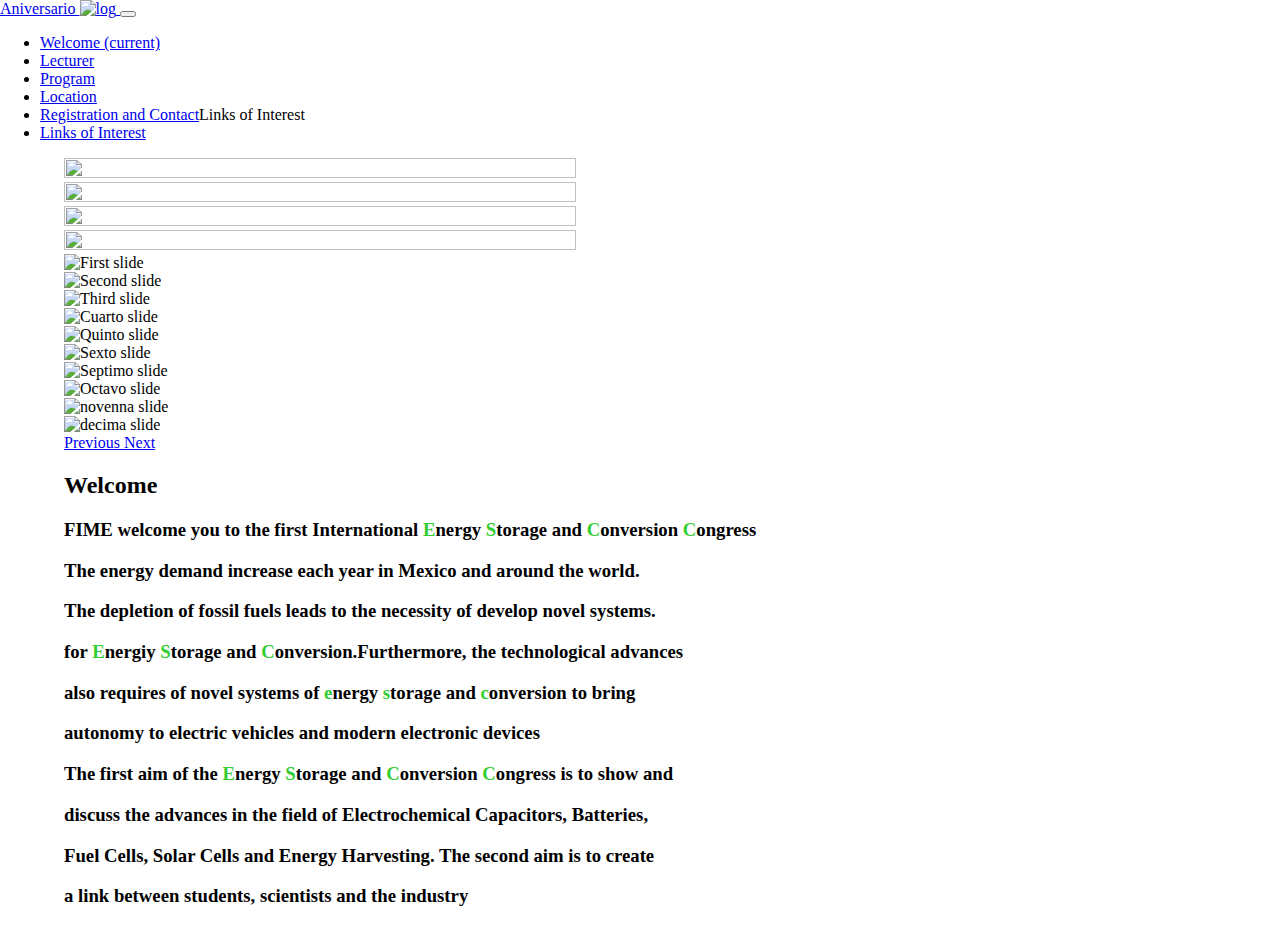
==== commit 93dbb212: "pa´riba" ====
--- a/index.html
+++ b/index.html
@@ -43,7 +43,10 @@
           <a class="nav-link" href="./Location.html">Location</a>
         </li>
         <li class="nav-item">
-          <a class="nav-link" href="./RegistrationContact.htmlregistros">Registration and Contact</a>
+          <a class="nav-link" href="./RegistrationContact.html">Registration and Contact</a>Links of Interest
+        </li>
+        <li class="nav-item">
+          <a class="nav-link" href="./Links.html">Links of Interest</a>
         </li>
       </ul>
     </div>
@@ -55,8 +58,11 @@
     <img src="./img/LOGO-2017-r2.png" width="100%" height="50%">
     <img src="./img/logo_fime.png" width="100%" height="50%" alt="">
     <img src="./img/logo_uanl.png" width="100%" height="50%" alt="">
+    <img src="./img/CIIDIT (1).png" width="100%" height="50%" alt="">
 
   </div>
+
+  
 
   <div class="contenido">
 
@@ -87,6 +93,12 @@
         </div>
         <div class="carousel-item">
           <img class="d-block w-100" src="img/fotos 2044x756-08.jpg" alt="Octavo slide">
+        </div>
+        <div class="carousel-item">
+          <img class="d-block w-100" src="img/CIIDIT-Foto.jpg" alt="novenna slide">
+        </div>
+        <div class="carousel-item">
+          <img class="d-block w-100" src="img/Extra1, fachada del ciidit (1).jpg" alt="decima slide">
         </div>
       </div>
       <a class="carousel-control-prev" href="#carouselExampleControls" role="button" data-slide="prev">
